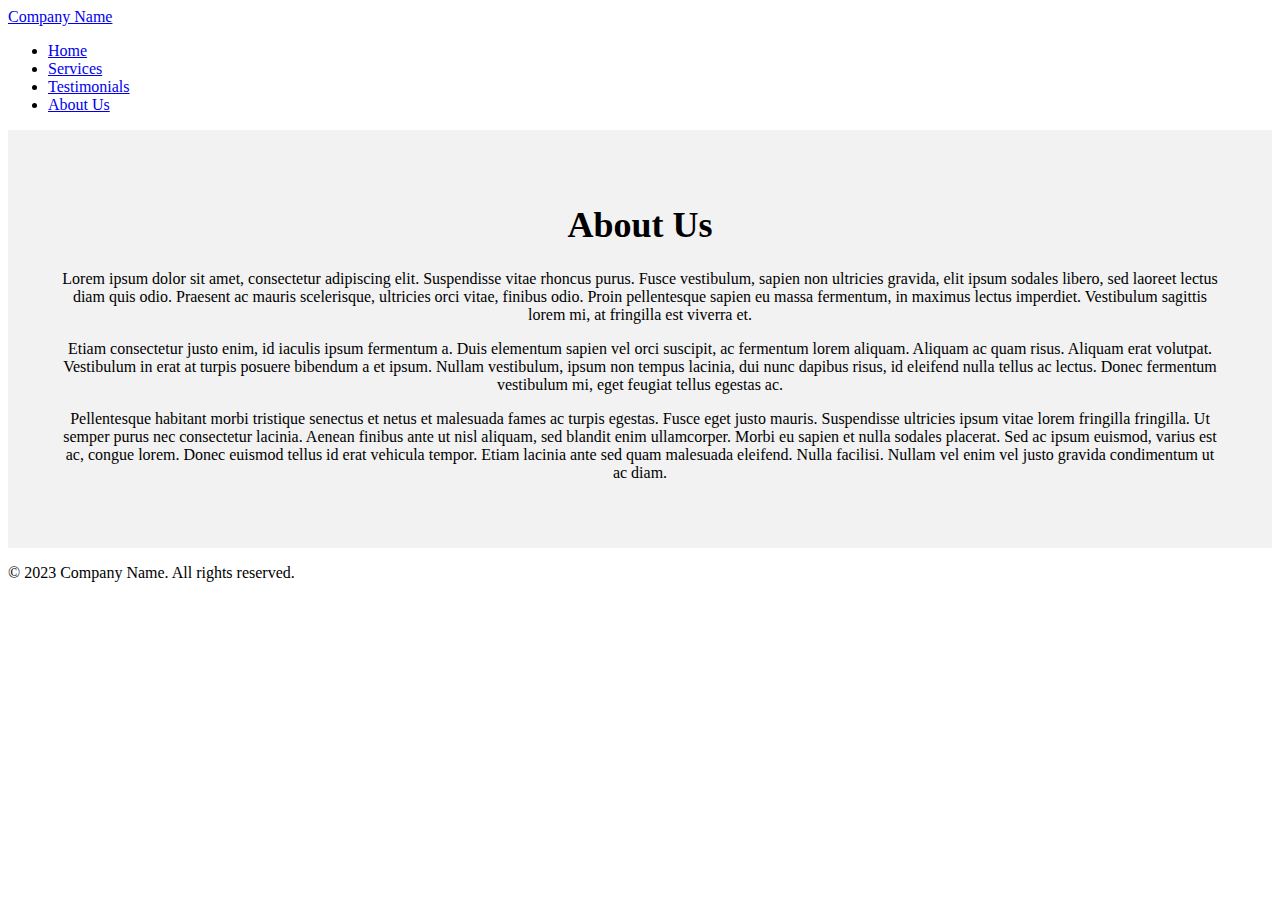
==== about.html @ 7031dc5a "links" ====
<!DOCTYPE html>
<html lang="en">

<head>
  <meta charset="UTF-8">
  <meta name="viewport" content="width=device-width, initial-scale=1.0">
  <title>About Us</title>
  <link rel="stylesheet" href="style_about.css">
</head>

<body>
  <!-- Navigation -->
  <nav>
    <div class="logo">
      <a href="index.html">Company Name</a>
    </div>
    <ul class="nav-links">
      <li><a href="index.html">Home</a></li>
      <li><a href="services.html">Services</a></li>
      <li><a href="testimonial.html">Testimonials</a></li>
      <li><a href="about.html" class="active">About Us</a></li>
    </ul>
  </nav>

  <!-- About Us Section -->
  <section class="about">
    <div class="container">
      <h1>About Us</h1>
      <p>Lorem ipsum dolor sit amet, consectetur adipiscing elit. Suspendisse vitae rhoncus purus. Fusce vestibulum,
        sapien non ultricies gravida, elit ipsum sodales libero, sed laoreet lectus diam quis odio. Praesent ac mauris
        scelerisque, ultricies orci vitae, finibus odio. Proin pellentesque sapien eu massa fermentum, in maximus
        lectus imperdiet. Vestibulum sagittis lorem mi, at fringilla est viverra et.</p>

      <p>Etiam consectetur justo enim, id iaculis ipsum fermentum a. Duis elementum sapien vel orci suscipit, ac
        fermentum lorem aliquam. Aliquam ac quam risus. Aliquam erat volutpat. Vestibulum in erat at turpis posuere
        bibendum a et ipsum. Nullam vestibulum, ipsum non tempus lacinia, dui nunc dapibus risus, id eleifend nulla
        tellus ac lectus. Donec fermentum vestibulum mi, eget feugiat tellus egestas ac.</p>

      <p>Pellentesque habitant morbi tristique senectus et netus et malesuada fames ac turpis egestas. Fusce eget
        justo mauris. Suspendisse ultricies ipsum vitae lorem fringilla fringilla. Ut semper purus nec consectetur
        lacinia. Aenean finibus ante ut nisl aliquam, sed blandit enim ullamcorper. Morbi eu sapien et nulla sodales
        placerat. Sed ac ipsum euismod, varius est ac, congue lorem. Donec euismod tellus id erat vehicula tempor.
        Etiam lacinia ante sed quam malesuada eleifend. Nulla facilisi. Nullam vel enim vel justo gravida
        condimentum ut ac diam.</p>
    </div>
  </section>

  <!-- Footer -->
  <footer>
    <div class="container">
      <p>&copy; 2023 Company Name. All rights reserved.</p>
    </div>
  </footer>

</body>

</html>
---- style_about.css ----
/* About Us Section */
.about {
    background-color: #f2f2f2;
    padding: 50px;
    text-align: center;
  }
  
  .about h1 {
    font-size: 36px;
  }
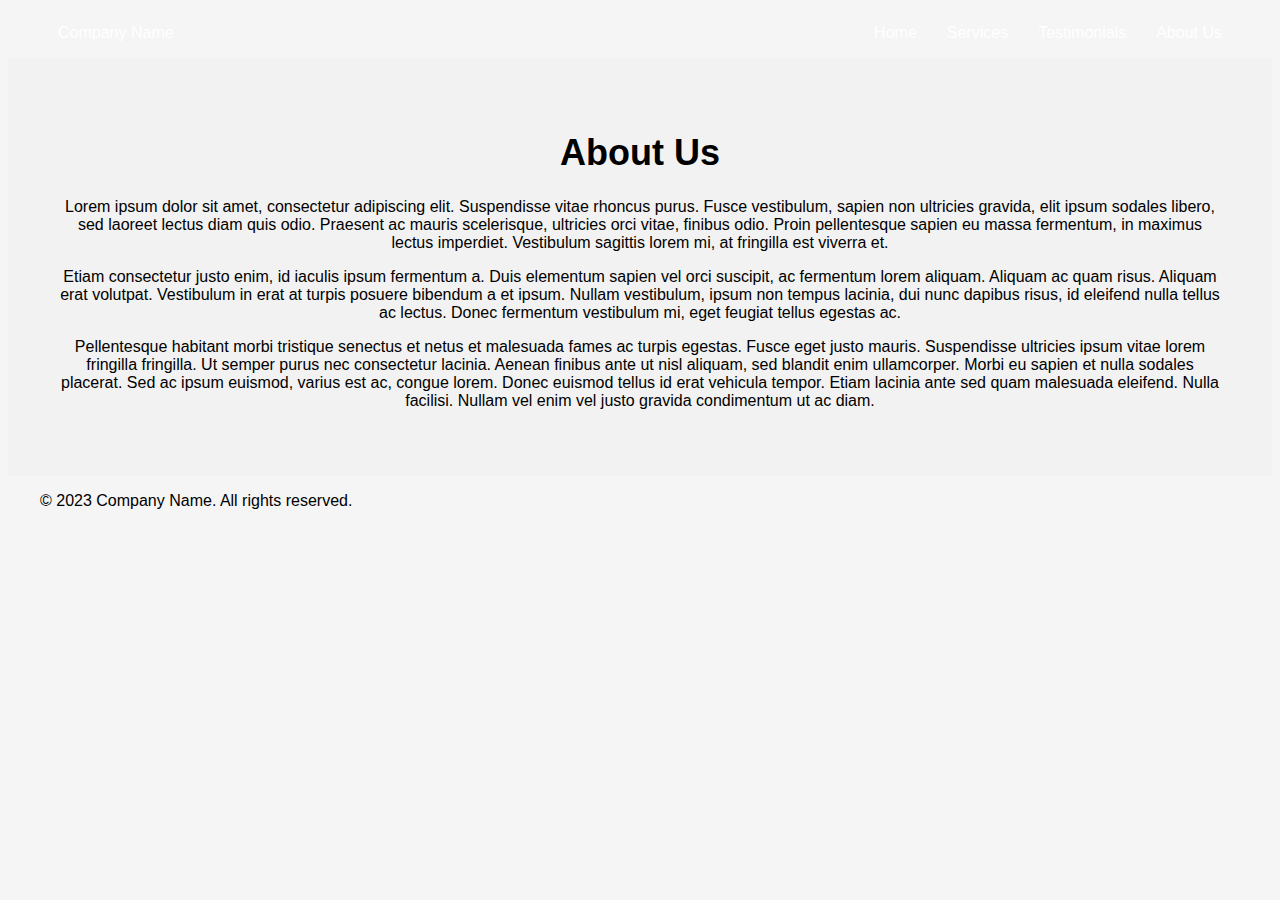
==== commit a4109dda: "about html fix link testimonials" ====
--- a/about.html
+++ b/about.html
@@ -17,7 +17,7 @@
     <ul class="nav-links">
       <li><a href="index.html">Home</a></li>
       <li><a href="services.html">Services</a></li>
-      <li><a href="testimonial.html">Testimonials</a></li>
+      <li><a href="testimonials.html">Testimonials</a></li>
       <li><a href="about.html" class="active">About Us</a></li>
     </ul>
   </nav>
--- a/style_about.css
+++ b/style_about.css
@@ -1,4 +1,100 @@
 /* About Us Section */
+body {
+  font-family: Arial, sans-serif;
+  background-color: #f5f5f5;
+}
+
+.container {
+  max-width: 1200px;
+  margin: 0 auto;
+}
+
+/* Header */
+header {
+  background-color: #3e5a7f;
+  color: #fff;
+  padding: 20px 0;
+}
+
+header a {
+  color: #fff;
+  text-decoration: none;
+}
+
+header a:hover {
+  text-decoration: underline;
+}
+
+header .logo {
+  font-size: 2.5em;
+  font-weight: bold;
+  margin-left: 50px;
+}
+
+nav {
+  display: flex;
+  justify-content: space-between;
+  align-items: center;
+  margin: 0 50px;
+}
+
+nav ul {
+  display: flex;
+  list-style: none;
+}
+
+nav li {
+  margin-left: 30px;
+}
+
+nav a {
+  color: #fff;
+  text-decoration: none;
+}
+
+nav a:hover {
+  text-decoration: underline;
+}
+
+/* Banner */
+.banner {
+  background-image: url('https://dummyimage.com/1200x400/7fb3d5/fff.jpg&text=Banner+Image');
+  background-size: cover;
+  height: 400px;
+  display: flex;
+  justify-content: center;
+  align-items: center;
+  flex-direction: column;
+}
+
+.banner h1 {
+  font-size: 4em;
+  margin-bottom: 20px;
+  text-align: center;
+  text-shadow: 2px 2px #000;
+}
+
+.banner p {
+  font-size: 1.5em;
+  text-align: center;
+  text-shadow: 2px 2px #000;
+}
+
+.banner button {
+  margin-top: 20px;
+  padding: 10px 30px;
+  font-size: 1.2em;
+  color: #fff;
+  background-color: #3e5a7f;
+  border: none;
+  border-radius: 5px;
+}
+
+.banner button:hover {
+  background-color: #2d4368;
+  cursor: pointer;
+}
+
 .about {
     background-color: #f2f2f2;
     padding: 50px;
